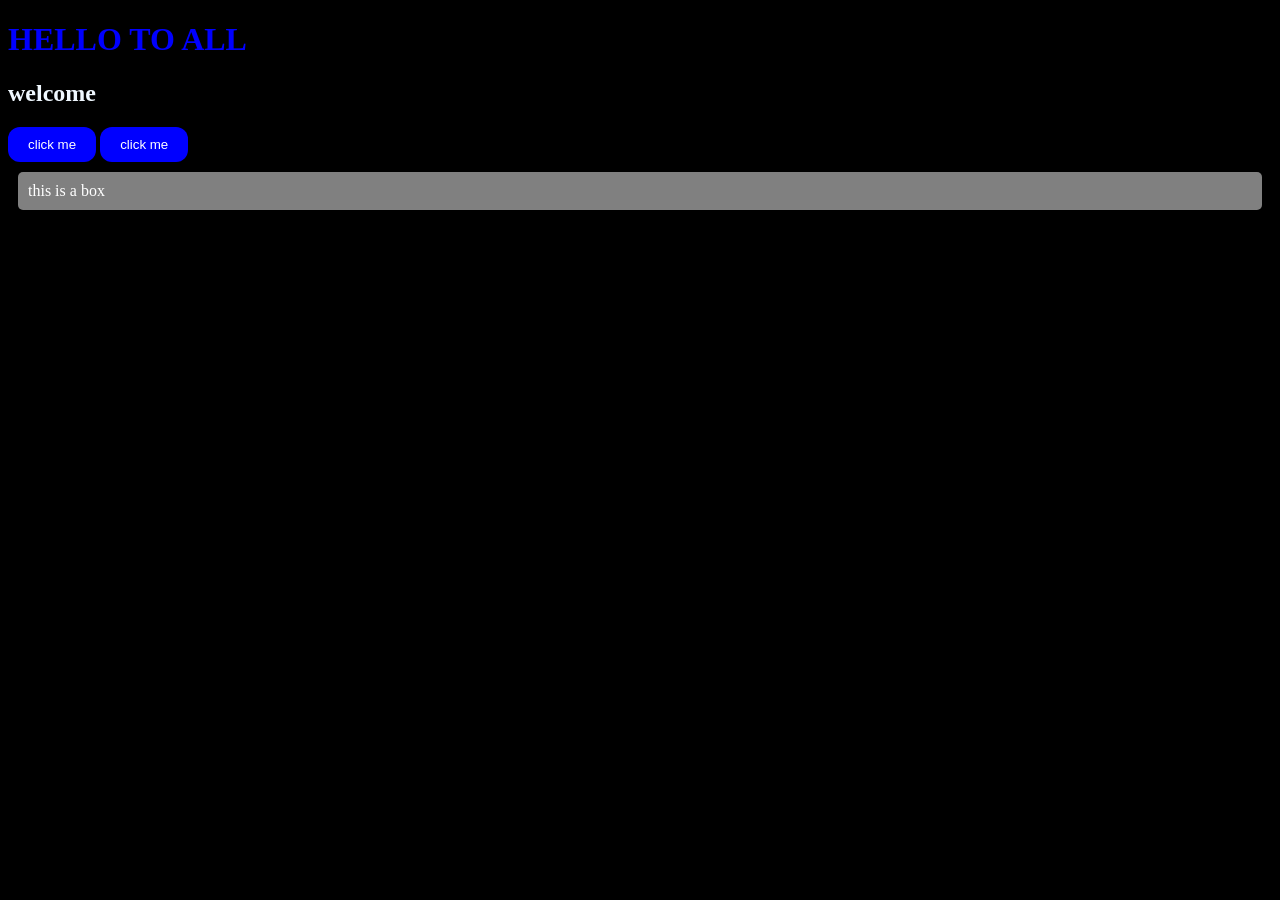
==== .vscode/html/index.html @ dff879f9 "Add all my codes" ====
<!DOCTYPE html>
<html lang="en">
<head>
    <meta charset="UTF-8">
    <meta name="viewport" content="width=device-width, initial-scale=1.0">
    <title>my first page</title>
    <style>
        h1{
            color: red;
        }
    </style>
        
    <link rel="stylesheet" href="style.css">
</head>
<body>
    <h1>HELLO TO ALL</h1>
    <h2>welcome</h2>
    <button onclick="console.log('button');alert('hello')">click me</button>
 <button id =btn ondblclick="console.log('button');alert('hello')">click me</button>

 <div onmouseover="console.log('div')";>this is a box</div>
</body>
</body>
    <script src="p.js"></script>

</html>
---- .vscode/html/style.css ----
h1{
    color:blue;
}
h2{
    color:aliceblue;
}
body{
    background-color: black;
}
button {
    background-color: blue;
    color: white;
    border-radius: 12px;
    padding: 10px 20px;
    border: none;
    cursor: pointer;
}
div{
    background-color: grey;
    color: white;
    padding: 10px;
    margin: 10px;
    border-radius: 5px;
}
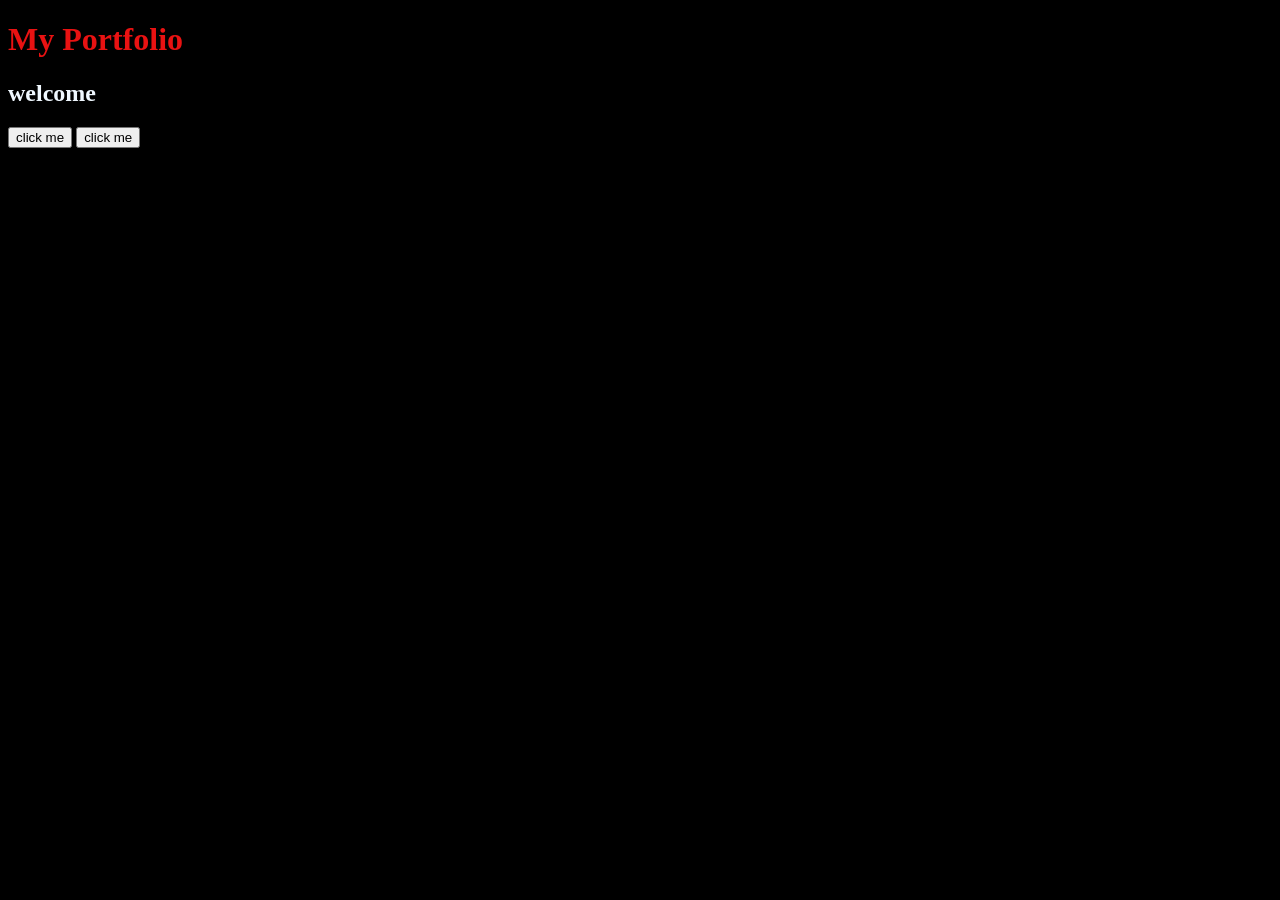
==== commit f9613abd: "Added recursion functions" ====
--- a/.vscode/html/index.html
+++ b/.vscode/html/index.html
@@ -13,7 +13,7 @@
     <link rel="stylesheet" href="style.css">
 </head>
 <body>
-    <h1>HELLO TO ALL</h1>
+    <h1>My Portfolio</h1>
     <h2>welcome</h2>
     <button onclick="console.log('button');alert('hello')">click me</button>
  <button id =btn ondblclick="console.log('button');alert('hello')">click me</button>
@@ -21,6 +21,6 @@
  <div onmouseover="console.log('div')";>this is a box</div>
 </body>
 </body>
-    <script src="p.js"></script>
+    <!-- <script src="p.js"></script> -->
 
 </html>
--- a/.vscode/html/style.css
+++ b/.vscode/html/style.css
@@ -1,13 +1,13 @@
 h1{
-    color:blue;
+    color :rgb(233, 18, 18);
 }
-h2{
+ h2{
     color:aliceblue;
 }
 body{
     background-color: black;
 }
-button {
+/*button {
     background-color: blue;
     color: white;
     border-radius: 12px;
@@ -21,4 +21,4 @@
     padding: 10px;
     margin: 10px;
     border-radius: 5px;
-}
+} */
